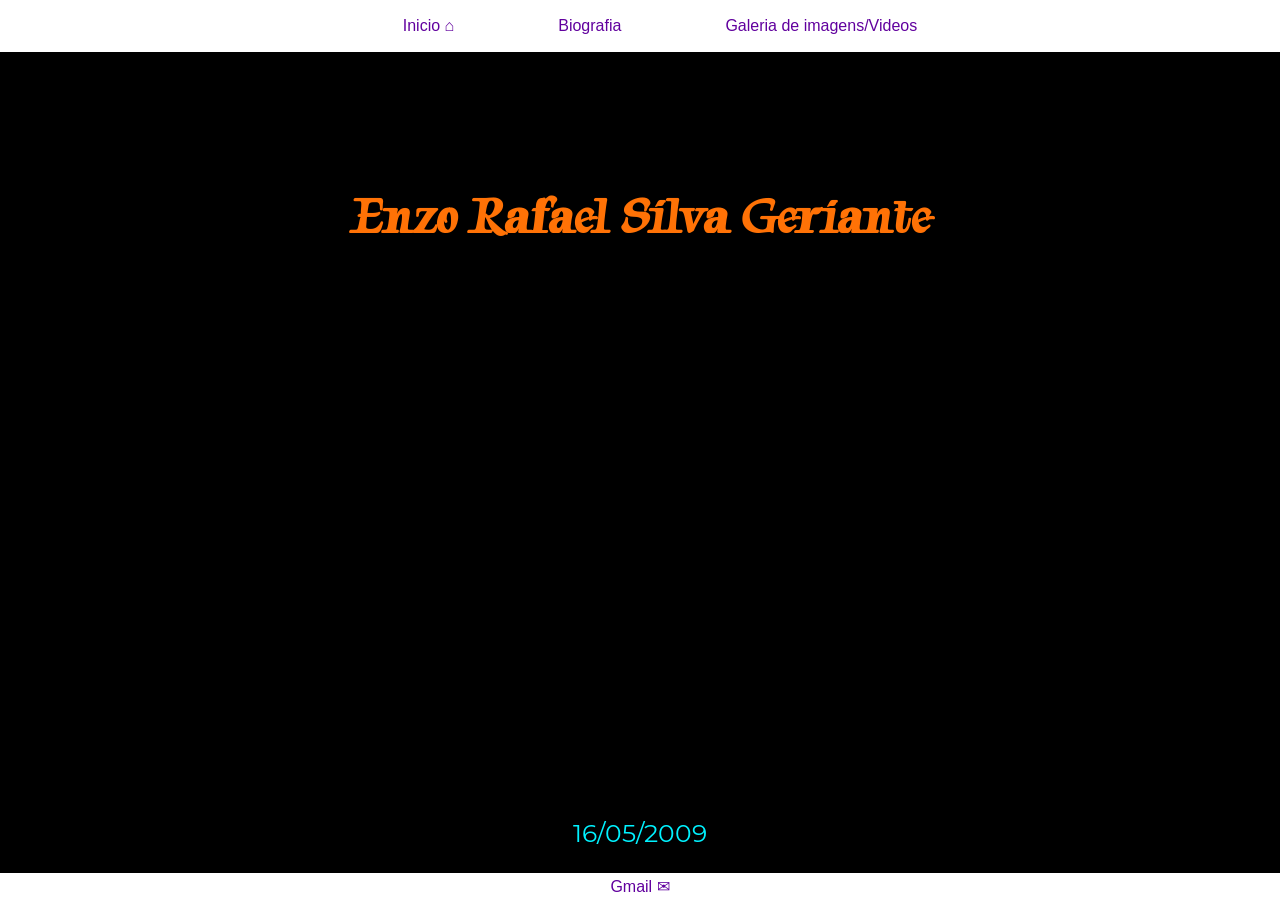
==== index.html @ 64c9ad94 "Add files via upload" ====
<!DOCTYPE html>
<html lang="en">

<head>
    <meta charset="UTF-8">
    <meta name="viewport" content="width=device-width, initial-scale=1.0">
    <title>Enzo Rafael Silva Geriante</title>
    <link rel="preconnect" href="https://fonts.googleapis.com">
    <link rel="preconnect" href="https://fonts.gstatic.com" crossorigin>
    <link
        href="https://fonts.googleapis.com/css2?family=Montserrat+Alternates:ital,wght@0,100;0,200;0,300;0,400;0,500;0,600;0,700;0,800;0,900;1,100;1,200;1,300;1,400;1,500;1,600;1,700;1,800;1,900&family=Tapestry&family=Tiny5+Duo:ital,wght@0,100..900;1,100..900&display=swap"
        rel="stylesheet">
    <link rel="stylesheet" href="./geral.css">
    <link rel="stylesheet" href="./inicio.css">
</head>

<body>

    <body>
        <header>
            <nav>
                <ul>
                    <li><a href="./index.html">Inicio &#x2302</a></li>
                    <li><a href="./biografia.html">Biografia</a></li>
                    <li><a href="./galeria.html">Galeria de imagens/Videos</a></li>
                </ul>
            </nav>
        </header>
        <main>
            <div class="titulo">
                <h1>Enzo Rafael Silva Geriante</h1>
            </div>
            <div class="data">
                <p>16/05/2009</p>
            </div>
        </main>
        <footer>
            <a href="mailto:enzogeriante@gmail.com">Gmail &#9993</a>
        </footer>
    </body>


    <!--
 PALETA DE CORES

 #000000 Black
 #FF7206 Pumpkin Spice
 #00F2FF Electric Aqua
 #61009E Indigo
 #FFFFFF White
 
 -->

</html>
---- geral.css ----
header {
    background-color: #FFFFFF;
    text-align: center;
    padding: 1px;
    margin: 0;
}

body {
    background-color: #000000;
    color: #00F2FF;
    margin: 0;
    min-height: 100vh;
    display: flex;
    flex-direction: column;
    flex-wrap: wrap;
}

h1 {
    color: #FF7206;
    font-family: "Tapestry", serif;
    font-size: 50px;
}

p {
    color: #00F2FF;
    font-family: "Montserrat Alternates", sans-serif;
    font-size: 25px;
}

a {
    text-decoration: none;
    font-family: "Tiny5 Duo", sans-serif;
    color: #61009E;
}

footer {
    background-color: #FFFFFF;
    text-align: center;
    padding: 4px;
}



header li {
    display: inline;
    padding: 50px;
}

@media (orientation: portrait) {

    nav li {
        display: block;
        padding-bottom: 0;
    }

    nav {
        text-align: right;
    }


}
---- inicio.css ----
body {
    margin: 0;
    display: flex;
    flex-direction: column;
}

main {
    height: 20vh;
    flex-grow: 1;
    margin: 0;
    align-content: space-between;
    display: flex;
    flex-wrap: wrap;
}

.titulo {
    align-content: center;
    text-align: center;
    height: 40%;
    width: 100%;
}

.data {
    text-align: center;
    align-content: end;
    
    height: 40%;
    width: 100%;
}
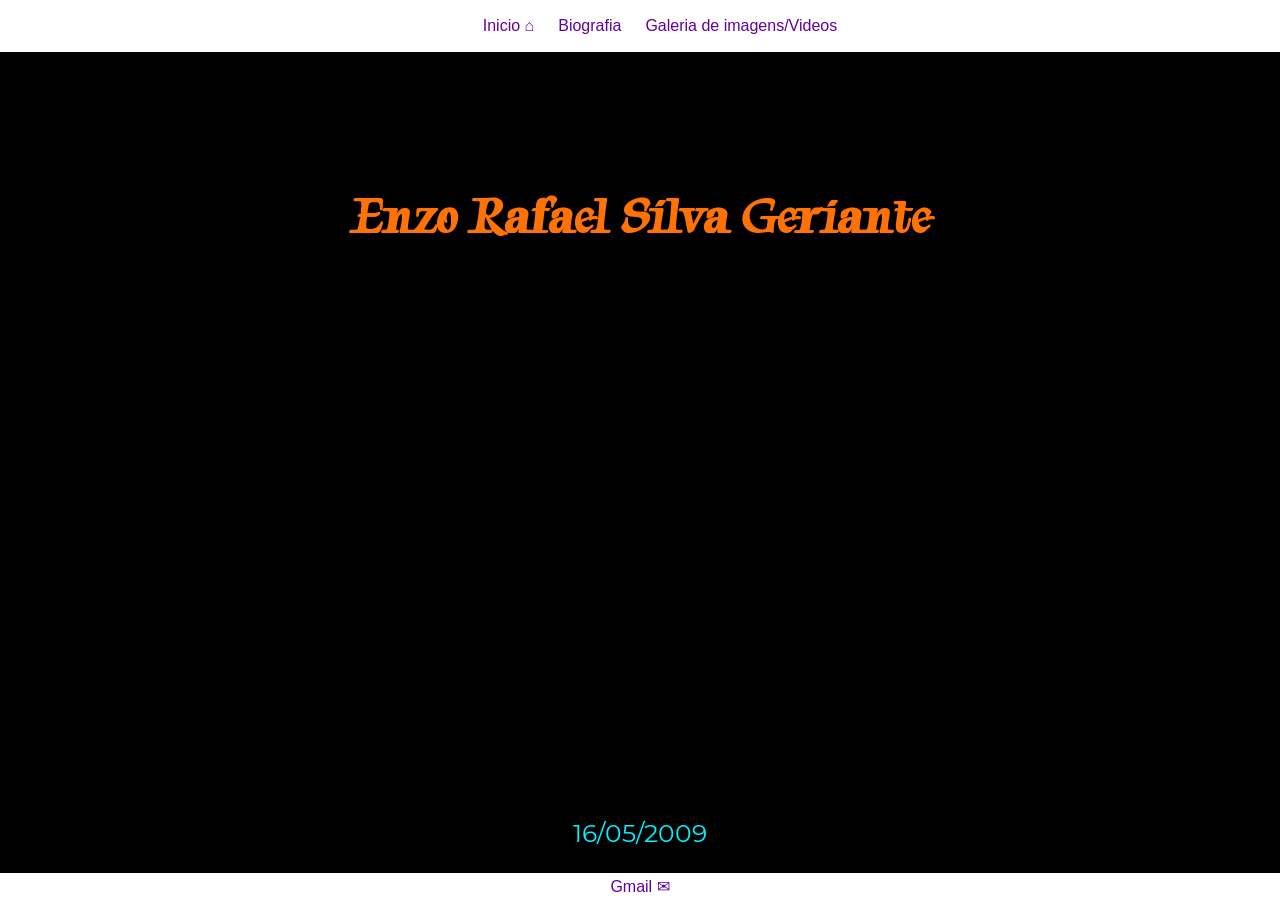
==== commit d0484fbb: "Add files via upload" ====
--- a/index.html
+++ b/index.html
@@ -27,10 +27,10 @@
             </nav>
         </header>
         <main>
-            <div class="titulo">
+            <div id="titulo">
                 <h1>Enzo Rafael Silva Geriante</h1>
             </div>
-            <div class="data">
+            <div id="data">
                 <p>16/05/2009</p>
             </div>
         </main>
--- a/geral.css
+++ b/geral.css
@@ -3,6 +3,7 @@
     text-align: center;
     padding: 1px;
     margin: 0;
+
 }
 
 body {
@@ -43,10 +44,13 @@
 
 header li {
     display: inline;
-    padding: 50px;
+    padding: 10px;
 }
 
 @media (orientation: portrait) {
+    header {
+        text-align: center !important;
+    }
 
     nav li {
         display: block;
@@ -58,6 +62,4 @@
     }
 
 
-}
-
-
+}
--- a/inicio.css
+++ b/inicio.css
@@ -13,14 +13,14 @@
     flex-wrap: wrap;
 }
 
-.titulo {
+#titulo {
     align-content: center;
     text-align: center;
     height: 40%;
     width: 100%;
 }
 
-.data {
+#data {
     text-align: center;
     align-content: end;
     
